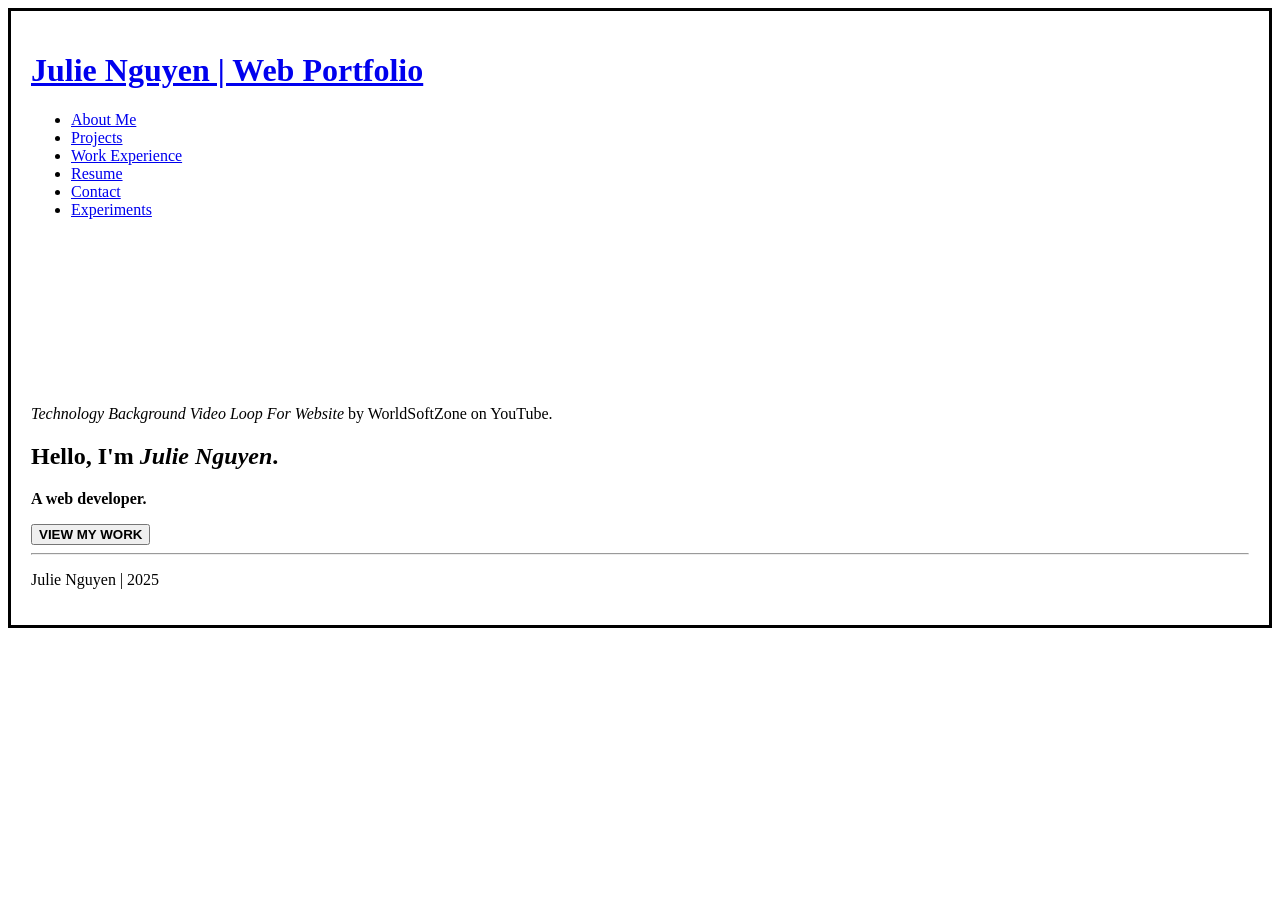
==== index.html @ 26664867 "Completed HTML code for homepage (index.html), about me page (about.html), projects page (projects.h" ====
<!DOCTYPE html>
<html lang="en">
<head>
    <meta charset="UTF-8">
    <meta name="viewport" content="width=device-width, initial-scale=1.0">
    <title>Julie Nguyen | Web Portfolio</title>
    <link rel="stylesheet" href="styles.css">
    <style>
        body {
            border: solid 3px black;
            padding: 20px;
        }
    </style>
</head>
<body>
    <header>
        <h1><a href="index.html">Julie Nguyen | Web Portfolio</a></h1>
        <nav>
            <ul>
                <li><a href="about.html">About Me</a></li>
                <li><a href="projects.html">Projects</a></li>
                <li><a href="workExp.html">Work Experience</a></li>
                <li><a href="resume.html">Resume</a></li>
                <li><a href="contact.html">Contact</a></li>
                <li><a href="experiments.html">Experiments</a></li>
            </ul>
        </nav>
    </header>

    <video autoplay muted loop id="myVideo">
        <source src="./media/Technology Background Video Loop For Website 1080.mp4" type="video/mp4">
        Your browser does not support HTML5 video.
    </video>
    <p><cite>Technology Background Video Loop For Website</cite> by WorldSoftZone on YouTube.</p>

    <hello-world></hello-world>

    <script>
        class HelloWorld extends HTMLElement {
            constructor() {
                super();
                console.log("Hello world!");
            }
        }
        customElements.define("hello-world", HelloWorld);
    </script>
    <noscript>Your browser does not support JavaScript.</noscript>

    <main>
        <section>
            <h2>
                <span>Hello, I'm <em>Julie Nguyen</em>.</span>
            </h2>
            <p>
                <strong>A web developer.</strong>
            </p>
            <button><b>VIEW MY WORK</b></button>
        </section>
    </main>

    <hr>
    
    <footer>
        <p>Julie Nguyen | 2025</p>
    </footer>
</body>
</html>
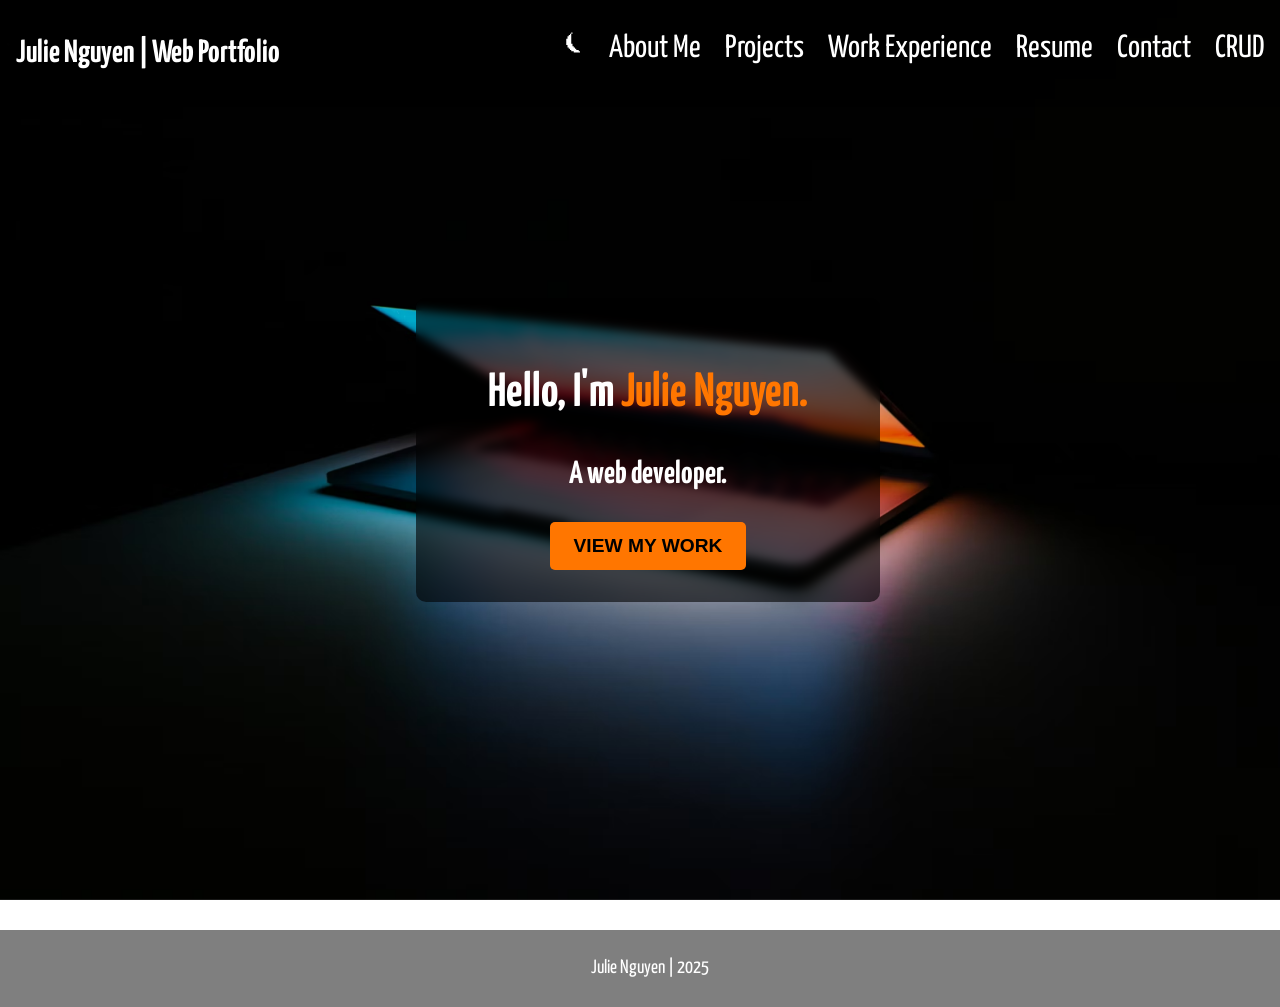
==== commit 022bee4f: "Add files via upload" ====
--- a/index.html
+++ b/index.html
@@ -4,63 +4,44 @@
     <meta charset="UTF-8">
     <meta name="viewport" content="width=device-width, initial-scale=1.0">
     <title>Julie Nguyen | Web Portfolio</title>
+    <link rel="preconnect" href="https://fonts.googleapis.com">
+    <link rel="preconnect" href="https://fonts.gstatic.com" crossorigin>
+    <link href="https://fonts.googleapis.com/css2?family=Yanone+Kaffeesatz:wght@200..700&display=swap" rel="stylesheet">
     <link rel="stylesheet" href="styles.css">
-    <style>
-        body {
-            border: solid 3px black;
-            padding: 20px;
-        }
-    </style>
 </head>
 <body>
+    <script src="script.js"></script>
     <header>
         <h1><a href="index.html">Julie Nguyen | Web Portfolio</a></h1>
+        
         <nav>
             <ul>
+                <li><button id="theme-toggle" aria-label="Toggle Theme">⏾</button></li>
                 <li><a href="about.html">About Me</a></li>
                 <li><a href="projects.html">Projects</a></li>
                 <li><a href="workExp.html">Work Experience</a></li>
                 <li><a href="resume.html">Resume</a></li>
                 <li><a href="contact.html">Contact</a></li>
-                <li><a href="experiments.html">Experiments</a></li>
+                <li><a href="crud.html">CRUD</a></li>
             </ul>
         </nav>
     </header>
 
-    <video autoplay muted loop id="myVideo">
-        <source src="./media/Technology Background Video Loop For Website 1080.mp4" type="video/mp4">
-        Your browser does not support HTML5 video.
-    </video>
-    <p><cite>Technology Background Video Loop For Website</cite> by WorldSoftZone on YouTube.</p>
+    <img id="backgroundImg" src="./media/laptop.avif" alt="laptop photo background" loading="lazy">
 
-    <hello-world></hello-world>
-
-    <script>
-        class HelloWorld extends HTMLElement {
-            constructor() {
-                super();
-                console.log("Hello world!");
-            }
-        }
-        customElements.define("hello-world", HelloWorld);
-    </script>
-    <noscript>Your browser does not support JavaScript.</noscript>
-
-    <main>
-        <section>
+    <main id="homepageMain">
+        <section id="homepageSection">
             <h2>
-                <span>Hello, I'm <em>Julie Nguyen</em>.</span>
+                Hello, I'm <span>Julie Nguyen.</span>
             </h2>
             <p>
                 <strong>A web developer.</strong>
             </p>
-            <button><b>VIEW MY WORK</b></button>
+            <button><a href="projects.html"><b>VIEW MY WORK</b></a></button>
         </section>
     </main>
-
-    <hr>
     
-    <footer>
+    <footer id="homepageFooter">
         <p>Julie Nguyen | 2025</p>
     </footer>
 </body>
--- a/styles.css
+++ b/styles.css
@@ -0,0 +1,1034 @@
+:root {
+    --orange: rgb(255, 165, 0);
+}
+
+@supports (--css: color(display-p3 1 0.5 0)) {
+    :root {
+        --orange: color(display-p3 1 0.5 0);
+    }
+}
+
+@keyframes slideUpFadeIn {
+    0% {
+        opacity: 0;
+        transform: translateY(30px);
+    }
+    100% {
+        opacity: 1;
+        transform: translateY(0);
+    }
+}
+
+body {
+    font-family: "Yanone Kaffeesatz", Arial, sans-serif;
+    font-optical-sizing: auto;
+    color: white;
+    margin-top: 0;
+    overflow-x: hidden;
+    width: 100vw;
+}
+
+header {
+    display: flex;
+    justify-content: space-between;
+    position: absolute;
+    top: 0;
+    left: 0;
+    width: 100%;
+    padding: 1rem;
+    background: rgba(0, 0, 0, 0.5);
+    z-index: 1; 
+}
+
+header li:last-child {
+    padding-right: 8px;
+}
+
+nav > ul {
+    list-style: none;
+    display: flex;
+    justify-content: center;
+}
+
+nav > ul > li {
+    margin-right: 1.5rem;
+    font-size: 200%;
+}
+
+header a {
+    text-decoration: none;
+    color: white;
+    display: inline-block;
+    transition: color 0.3s ease-in-out, transform 0.2s ease-in-out;
+}
+
+header a:hover {
+    color: var(--orange);
+    transform: scale(1.1);
+}
+
+#backgroundImg {
+    position: fixed;
+    top: 0;
+    left: 0;
+    width: 100vw;
+    height: 100vh;
+    object-fit: cover;
+    z-index: -1;
+}
+
+#homepageMain, #aboutpageMain, #workexppageMain, #resumepageMain {
+    position: relative;
+    display: flex;
+    justify-content: center;
+    align-items: center;
+    min-height: 100vh;
+    flex-direction: column;
+    padding-bottom: 10px;
+}
+
+main > section {
+    background: rgba(0, 0, 0, 0.6);
+    padding: 2rem;
+    border-radius: 10px;
+    backdrop-filter: blur(5px);
+}
+
+section#homepageSection {
+    font-size: 200%;
+    text-align: center;
+    width: 400px;
+    animation: slideUpFadeIn 1.2s ease-out forwards;
+    opacity: 0;
+}
+
+h2 > span {
+    color: var(--orange);
+}
+
+button {
+    background: var(--orange);
+    color: white;
+    border: none;
+    padding: 0.8rem 1.5rem;
+    font-size: 1.2rem;
+    border-radius: 5px;
+    cursor: pointer;
+    transition: 0.3s ease;
+}
+
+button:hover {
+    background: color(display-p3 1 0.3 0);
+}
+
+button > a {
+    text-decoration: none;
+    color: black;
+}
+
+footer#homepageFooter {
+    position: relative;
+    margin-left: -8px;
+    margin-bottom: -9px;
+    margin-top: 20px;
+    width: 100%;
+    text-align: center;
+    background: rgba(0, 0, 0, 0.5);
+    padding: 10px;
+    font-size: 120%;
+}
+
+/* About Page */
+
+header#aboutpageHeader {
+    position: relative;
+    margin-left: -8px;
+}
+
+header#aboutpageHeader li:last-child {
+    padding-right: 23px;
+}
+
+section#aboutpageSection {
+    font-size: 120%;
+    text-align: center;
+    width: 80%;
+    max-width: 900px;
+    background: rgba(0, 0, 0, 0.7);
+    padding: 2rem;
+    border-radius: 10px;
+    backdrop-filter: blur(5px);
+    animation: slideUpFadeIn 1.2s ease-out forwards;
+    opacity: 0;
+    display: flex;
+    flex-direction: column;
+    align-items: center;
+}
+
+section#aboutpageSection h2 {
+    font-size: 2rem;
+    color: var(--orange);
+    margin-bottom: 10px;
+    text-decoration: underline;
+}
+
+section#aboutpageSection img {
+    border-radius: 10px;
+    margin: 1rem 0;
+    width: 250px;
+    transition: transform 0.3s ease-in-out;
+}
+
+section#aboutpageSection img:hover {
+    transform: scale(1.05);
+}
+
+#aboutpageIntro {
+    display: flex;
+    align-items: center;
+    gap: 2rem;
+    width: 100%;
+    max-width: 700px;
+}
+
+#aboutpageIntro hgroup {
+    text-align: left;
+    font-size: 200%;
+}
+
+#aboutpageIntro p > span {
+    color: var(--orange);
+}
+
+#aboutpageIntro img:hover {
+    transform: scale(1.05);
+}
+
+section#aboutpageSection article {
+    font-size: 130%;
+    background: rgba(255, 255, 255, 0.1);
+    padding: 1rem;
+    border-radius: 8px;
+    text-align: left;
+    width: 100%;
+    max-width: 700px;
+    margin: 1rem 0;
+    animation: slideUpFadeIn 0.2s ease-out forwards;
+}
+
+section#aboutpageSection h3 {
+    text-decoration: underline;
+    color: var(--orange);
+}
+
+section#aboutpageSection ul {
+    display: grid;
+    grid-template-columns: repeat(auto-fit, minmax(120px, 1fr));
+    gap: 10px;
+    list-style: none;
+    padding: 0;
+    margin: 0;
+}
+
+section#aboutpageSection ul li {
+    background: rgba(255, 255, 255, 0.2);
+    padding: 10px 15px;
+    border-radius: 8px;
+    text-align: center;
+    font-weight: bold;
+    height: 70%;
+    display: flex;
+    justify-content: center;
+    align-items: center;
+}
+
+section#aboutpageSection table {
+    width: 100%;
+    border-collapse: collapse;
+    margin-top: 1rem;
+}
+
+section#aboutpageSection th, td {
+    border: 1px solid white;
+    padding: 8px;
+    text-align: left;
+}
+
+section#aboutpageSection th {
+    text-decoration: underline;
+}
+
+section#aboutpageSection th {
+    background: rgba(255, 255, 255, 0.3);
+}
+
+section#aboutpageSection td {
+    background: rgba(255, 255, 255, 0.2);
+}
+
+footer#aboutpageFooter {
+    position: relative;
+    margin-left: -8px;
+    margin-bottom: -9px;
+    margin-top: 20px;
+    width: 100%;
+    text-align: center;
+    background: rgba(0, 0, 0, 0.5);
+    padding: 10px;
+    font-size: 120%;
+}
+
+/* Projects Page */
+
+header#projectspageHeader {
+    position: relative;
+    margin-left: -8px;
+}
+
+header#projectspageHeader li:last-child {
+    padding-right: 23px;
+}
+
+#projectspageMain {
+    display: flex;
+    gap: 2rem;
+    justify-content: space-between;
+    width: 100%;
+    animation: slideUpFadeIn 1.2s ease-out forwards;
+    opacity: 0;
+}
+
+aside {
+    width: 25%;
+    background: rgba(255, 255, 255, 0.1);
+    padding: 1.5rem;
+    border-radius: 10px;
+    backdrop-filter: blur(10px);
+    position: sticky;
+    top: 20px;
+    display: flex;
+    flex-direction: column;
+    gap: 20px;
+}
+
+aside form {
+    display: flex;
+    flex-direction: column;
+}
+
+datalist {
+    display: none !important;
+}
+
+aside input {
+    display: flex;
+    width: 98%;
+    height: 30px;
+    margin-top: 20px;
+    margin-bottom: 30px;
+}
+
+aside label, dt {
+    font-size: 180%;
+}
+
+aside label {
+    text-decoration: underline;
+    color: var(--orange);
+}
+
+aside dt {
+    padding: 10px;
+}
+
+aside dl dd {
+    display: grid;
+    grid-template-columns: repeat(auto-fit, minmax(120px, 1fr));
+    gap: 10px;
+}
+
+aside dl dd button {
+    padding: 10px;
+}
+
+#projectspageSection {
+    width: 70%;
+    padding: 1rem;
+    background: rgba(0, 0, 0, 0.6);
+    border-radius: 10px;
+    backdrop-filter: blur(5px);
+    overflow-y: auto;
+}
+
+#projects {
+    display: flex;
+    flex-direction: column;
+}
+
+#h2ProjectTitle {
+    font-size: 200%;
+    text-decoration: underline;
+    color: var(--orange);
+}
+
+.projectItem {
+    display: flex;
+    gap: 1rem;
+    margin-bottom: 1rem;
+}
+
+.projectItem img {
+    border-radius: 10px;
+    margin: 1rem 0;
+    width: 180px;
+    transition: transform 0.3s ease-in-out;
+}
+
+.projectItem img:hover {
+    transform: scale(1.1);
+}
+
+.projectItem hgroup {
+    flex-grow: 1;
+    font-size: 180%;
+}
+
+#projects h3 {
+    color: var(--orange);
+}
+
+.projectItem hgroup a {
+    color: white;
+}
+
+.projectItem hgroup a:hover {
+    color: var(--orange);
+    transform: scale(1.1);
+}
+
+dl button {
+    background: var(--orange);
+    color: white;
+    border: none;
+    padding: 0.8rem 1.5rem;
+    font-size: 1.2rem;
+    border-radius: 5px;
+    cursor: pointer;
+    transition: 0.3s ease;
+}
+
+dl button:hover {
+    background: color(display-p3 1 0.3 0);
+}
+
+hr {
+    width: 100%;
+}
+
+#submitBtn {
+    background-color: white;
+    color: black;
+}
+
+footer#projectspageFooter {
+    position: relative;
+    margin-left: -8px;
+    bottom: 0;
+    width: 100%;
+    text-align: center;
+    background: rgba(0, 0, 0, 0.5);
+    padding: 10px;
+    font-size: 120%;
+}
+
+/* Work Exp. Page */
+
+header#workexppageHeader {
+    position: relative;
+    margin-left: -8px;
+}
+
+header#workexppageHeader li:last-child {
+    padding-right: 23px;
+}
+
+section#workexppageSection {
+    font-size: 120%;
+    text-align: left;
+    width: 80%;
+    max-width: 900px;
+    background: rgba(0, 0, 0, 0.7);
+    padding: 2rem;
+    border-radius: 10px;
+    backdrop-filter: blur(5px);
+    animation: slideUpFadeIn 1.2s ease-out forwards;
+    opacity: 0;
+    display: flex;
+    flex-direction: column;
+    align-items: center;
+}
+
+#workexppageSection h2 {
+    font-size: 200%;
+    text-decoration: underline;
+    color: var(--orange);
+}
+
+.workexpItem {
+    font-size: 130%;
+}
+
+#workexppageSection h3 {
+    font-size: 130%;
+    color: var(--orange);
+}
+
+footer#workexppageFooter {
+    position: absolute;
+    margin-left: -8px;
+    width: 100%;
+    text-align: center;
+    background: rgba(0, 0, 0, 0.5);
+    padding: 10px;
+    font-size: 120%;
+}
+
+/* Resume Page */
+
+header#resumepageHeader {
+    position: relative;
+    margin-left: -8px;
+}
+
+header#resumepageHeader li:last-child {
+    padding-right: 23px;
+}
+
+footer#resumepageFooter {
+    position: absolute;
+    margin-left: -8px;
+    width: 100%;
+    text-align: center;
+    background: rgba(0, 0, 0, 0.5);
+    padding: 10px;
+    font-size: 120%;
+}
+
+/* Contact Page */
+
+header#contactpageHeader {
+    position: relative;
+    margin-left: -8px;
+}
+
+header#contactpageHeader li:last-child {
+    padding-right: 23px;
+}
+
+#contactpageMain {
+    display: flex;
+    justify-content: center;
+}
+
+section#contactpageSection {
+    font-size: 120%;
+    text-align: center;
+    width: 80%;
+    max-width: 900px;
+    background: rgba(0, 0, 0, 0.7);
+    padding: 2rem;
+    border-radius: 10px;
+    backdrop-filter: blur(5px);
+    animation: slideUpFadeIn 1.2s ease-out forwards;
+    opacity: 0;
+    display: flex;
+    flex-direction: column;
+    align-items: center;
+}
+
+section#contactpageSection article {
+    font-size: 130%;
+    background: rgba(255, 255, 255, 0.1);
+    padding: 1rem;
+    border-radius: 8px;
+    text-align: left;
+    width: 100%;
+    max-width: 700px;
+    margin: 1rem 0;
+    animation: slideUpFadeIn 0.2s ease-out forwards;
+}
+
+section#contactpageSection img {
+    border-radius: 10px;
+    margin: 1rem 0;
+    width: 250px;
+    transition: transform 0.3s ease-in-out;
+}
+
+section#contactpageSection img:hover {
+    transform: scale(1.05);
+}
+
+#contactpageIntro {
+    display: flex;
+    align-items: center;
+    gap: 2rem;
+    width: 100%;
+    max-width: 700px;
+}
+
+#contactpageIntro hgroup {
+    text-align: left;
+}
+
+#contactpageSection h2 {
+    font-size: 200%;
+    color: var(--orange);
+}
+
+#contactpageSection h3 {
+    font-size: 130%;
+    color: var(--orange);
+}
+
+#contactpageLinks {
+    display: flex;
+    gap: 20px;
+}
+
+fieldset {
+    display: flex;
+    flex-direction: column;
+    gap: 10px;
+}
+
+legend {
+    color: var(--orange);
+}
+
+input, textarea {
+    width: 98%;
+    padding-top: 8px;
+    padding-bottom: 8px;
+    padding-left: 8px;
+    border: 1px solid #ccc;
+    border-radius: 4px;
+    font-size: 14px;
+}
+
+input:user-invalid, textarea:user-invalid {
+    border-color: red;
+    background-color: #ffe6e6;
+    border-width: 3px;
+}
+
+input:valid, textarea:valid {
+    border-color: green;
+    background-color: #e6ffe6;
+    border-width: 3px;
+}
+
+input.flash, textarea.flash {
+    animation: flash 0.3s alternate 2;
+}
+
+@keyframes flash {
+    from { background-color: #ffcccc; }
+    to { background-color: white; }
+}
+
+textarea {
+    resize: vertical;
+    min-height: 15px;
+}
+
+.required {
+    color: var(--orange);
+}
+
+output {
+    font-size: 20px;
+    padding-top: 3px;
+}
+
+.error {
+    color: red;
+    height: 14px;
+    opacity: 1;
+    transition: opacity 1s ease-in-out;
+}
+
+.error.hidden {
+    opacity: 0;
+}
+
+.info {
+    color: gray;
+}
+
+.info.warning {
+    color: orange;
+}
+
+.info.error {
+    color: red;
+}
+
+#requiredMessage {
+    font-size: 20px;
+}
+
+footer#contactpageFooter {
+    position: absolute;
+    margin-left: -8px;
+    width: 100%;
+    text-align: center;
+    background: rgba(0, 0, 0, 0.5);
+    padding: 10px;
+    font-size: 120%;
+}
+
+/* CRUD Page */
+header#crudpageHeader {
+    position: relative;
+    margin-left: -8px;
+}
+
+header#crudpageHeader li:last-child {
+    padding-right: 23px;
+}
+
+#crudpageMain {
+    display: flex;
+    justify-content: center;
+    font-size: 30px;
+    gap: 10px;
+}
+
+#crudForm {
+    display: flex;
+    flex-direction: column;
+    gap: 1rem;
+    margin-bottom: 2rem;
+}
+
+#fieldsetCRUD {
+    padding: 25px;
+}
+
+#crudForm label {
+    font-weight: bold;
+}
+
+#crudForm input,
+#crudForm textarea {
+    padding: 0.5rem;
+    border: 1px solid #ccc;
+    border-radius: 4px;
+}
+
+#crudForm button {
+    padding: 0.5rem 1rem;
+    background: var(--orange);
+    color: white;
+    border: none;
+    border-radius: 4px;
+    cursor: pointer;
+}
+
+#crudForm button:hover {
+    background: color(display-p3 1 0.3 0);
+}
+
+#dataTable {
+    width: 100%;
+    border-collapse: collapse;
+    margin-top: 1rem;
+}
+
+#dataTable th,
+#dataTable td {
+    border: 1px solid #ccc;
+    padding: 0.5rem;
+    text-align: left;
+}
+
+#dataTable th {
+    background: rgba(255, 255, 255, 0.1);
+}
+
+footer#crudpageFooter {
+    position: absolute;
+    margin-left: -8px;
+    width: 100%;
+    text-align: center;
+    background: rgba(0, 0, 0, 0.5);
+    padding: 10px;
+    font-size: 120%;
+}
+
+/* Light Theme */
+
+#theme-toggle {
+    display: none;
+}
+
+.js-enabled #theme-toggle {
+    display: block;
+    background: none;
+    padding: 0;
+    font-size: 20px;
+}
+
+#theme-toggle:hover {
+    transform: scale(1.5);
+}
+
+.light-theme {
+    --bg-color: #ffffff;
+    --text-color: #000000;
+    --accent-color: #00b3ff;
+}
+
+.light-theme #backgroundImg {
+    content: url("./media/laptopLight.jpg");
+}
+
+.light-theme #projectspageSection {
+    background: rgba(255, 255, 255, 0.8);
+    color: var(--text-color);
+}
+
+.light-theme aside {
+    background: rgba(255, 255, 255, 0.8);
+    color: var(--text-color);
+}
+
+.light-theme #submitBtn {
+    background-color: black;
+    color: white;
+}
+
+.light-theme nav a:hover {
+    color: var(--accent-color);
+}
+
+.light-theme #homepageSection {
+    background: rgba(255, 255, 255, 0.8);
+}
+
+.light-theme p, h2, tr, address, h4, label {
+    color: var(--text-color);
+}
+
+.light-theme h2 > span {
+    color: var(--accent-color);
+}
+
+.light-theme button {
+    background-color: var(--accent-color);
+    color: white;
+}
+
+.light-theme ul > li {
+    color: var(--text-color);
+}
+
+.light-theme #aboutpageSection article {
+    background: rgba(201, 201, 201, 0.8);
+}
+
+.light-theme #aboutpageSection h3 {
+    color: var(--accent-color);
+}
+
+.light-theme #aboutpageSection h2 {
+    color: var(--accent-color);
+}
+
+.light-theme #aboutpageSection span {
+    color: var(--accent-color);
+}
+
+.light-theme #aboutpageSection li {
+    background-color: var(--accent-color);
+}
+
+.light-theme button:hover {
+    background-color: #0080ff;
+}
+
+.light-theme #aboutpageSection {
+    background: rgba(255, 255, 255, 0.8);
+}
+
+.light-theme #projects h2 {
+    color: var(--accent-color);
+}
+
+.light-theme #projects h3 {
+    color: var(--accent-color);
+}
+
+.light-theme #projectspageMain label {
+    color: var(--accent-color);
+}
+
+.light-theme .projectItem hgroup a {
+    color: var(--text-color);
+}
+
+.light-theme .projectItem hgroup a:hover {
+    color: var(--accent-color);
+}
+
+.light-theme #h2ProjectTitle {
+    color: var(--accent-color);
+}
+
+.light-theme footer p {
+    color: white;
+}
+
+.light-theme header a:hover {
+    color: var(--accent-color);
+}
+
+.light-theme #workexppageSection {
+    background: rgba(255, 255, 255, 0.8);
+}
+
+.light-theme #workexppageSection h2 {
+    color: var(--accent-color);
+}
+
+.light-theme #workexppageSection h3 {
+    color: var(--accent-color);
+}
+
+.light-theme #resumepageSection {
+    background: rgba(255, 255, 255, 0.8);
+}
+
+.light-theme #contactpageSection {
+    background: rgba(255, 255, 255, 0.8);
+}
+
+.light-theme #contactpageSection article {
+    background: rgba(201, 201, 201, 0.8);
+}
+
+.light-theme #contactpageSection h2 {
+    color: var(--accent-color);
+}
+
+.light-theme legend {
+    color: var(--accent-color);
+}
+
+.light-theme #contactpageSection span {
+    color: var(--accent-color);
+}
+
+/* Phone */
+@media (max-width: 480px) {
+    body {
+        font-size: 2.5dvw;
+    }
+
+    button {
+        font-size: 0.9rem;
+    }
+
+    header {
+        display: flex;
+        flex-direction: column;
+        margin: 0;
+    }
+
+    aside {
+        display: none;
+    }
+
+    iframe {
+        width: 500px;
+        height: 700px;
+    }
+
+    #projectspageSection {
+        width: 100%;
+    }
+
+    .projectItem img {
+        width: 90px;
+    }
+
+    .projectItem hgroup a {
+        background-color: var(--orange);
+        font-size: 20px;
+        padding: 10px;
+    }
+    
+    .projectItem hgroup a:hover {
+        color: black;
+    }
+
+    #projectspageFooter {
+        z-index: -1;
+    }
+}
+
+/* Tablet or Restrictive Laptop */
+@media (min-width: 481px) and (max-width: 1024px)  {
+    body {
+        font-size: 2dvw;
+    }
+    
+    button {
+        font-size: 0.9rem;
+    }
+
+    header {
+        display: flex;
+        flex-direction: column;
+        margin: 0;
+    }
+    
+    aside {
+        display: none;
+    }
+
+    iframe {
+        width: 600px;
+        height: 800px;
+    }
+
+    #projectspageSection {
+        width: 100%;
+    }
+
+    .projectItem img {
+        width: 120px;
+    }
+
+    .projectItem hgroup a {
+        background-color: var(--orange);
+        font-size: 20px;
+        padding: 10px;
+    }
+    
+    .projectItem hgroup a:hover {
+        color: black;
+    }
+
+    #projectspageFooter {
+        z-index: -1;
+    }
+}
+
+/* Desktop */
+@media (min-width: 1025px) {
+    body {
+        font-size: 100%;
+    }
+}
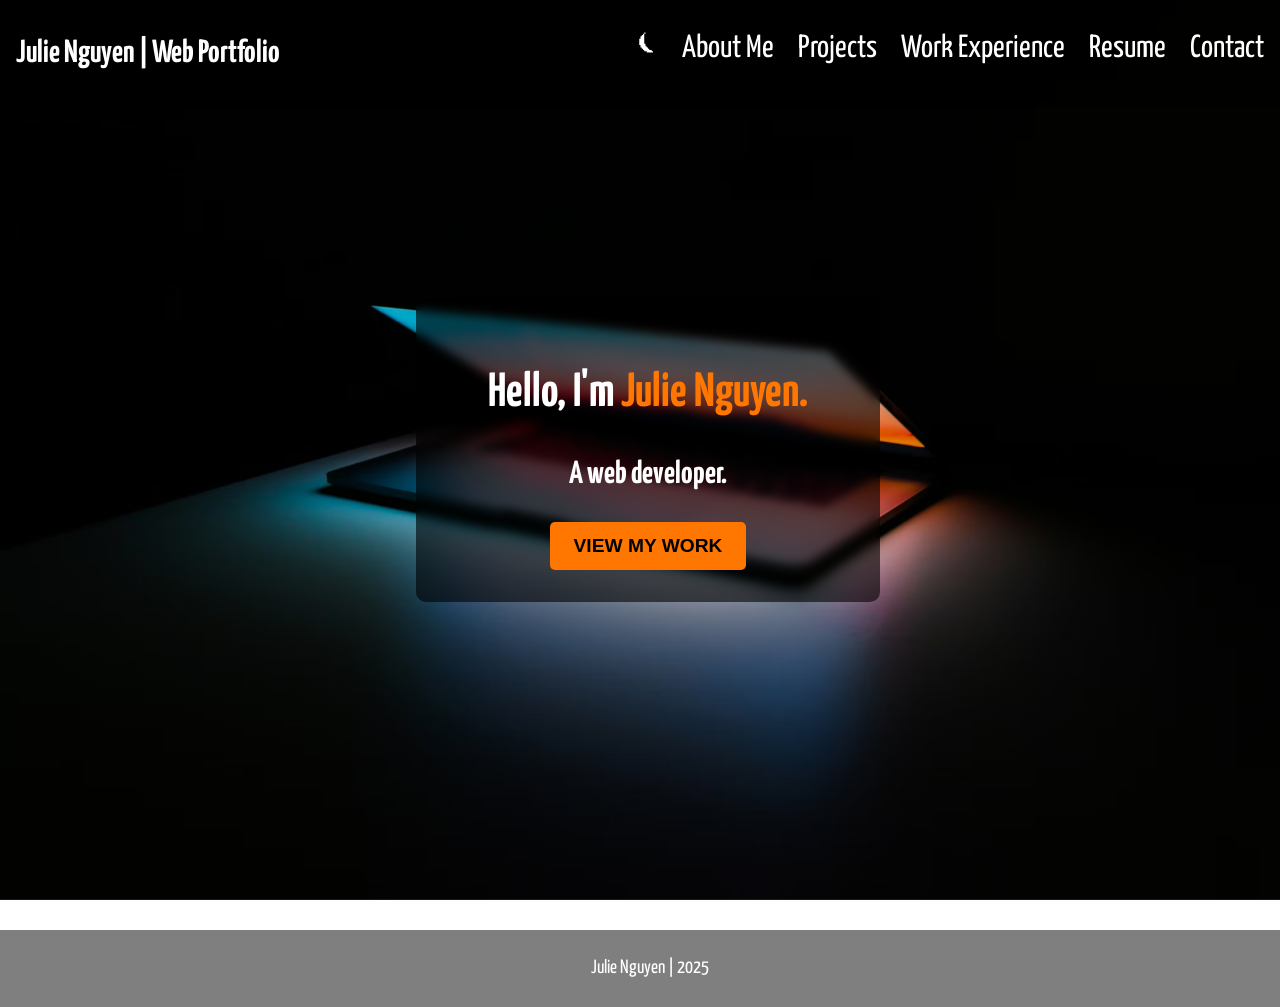
==== commit 79189271: "Removed unused files" ====
--- a/index.html
+++ b/index.html
@@ -22,7 +22,6 @@
                 <li><a href="workExp.html">Work Experience</a></li>
                 <li><a href="resume.html">Resume</a></li>
                 <li><a href="contact.html">Contact</a></li>
-                <li><a href="crud.html">CRUD</a></li>
             </ul>
         </nav>
     </header>
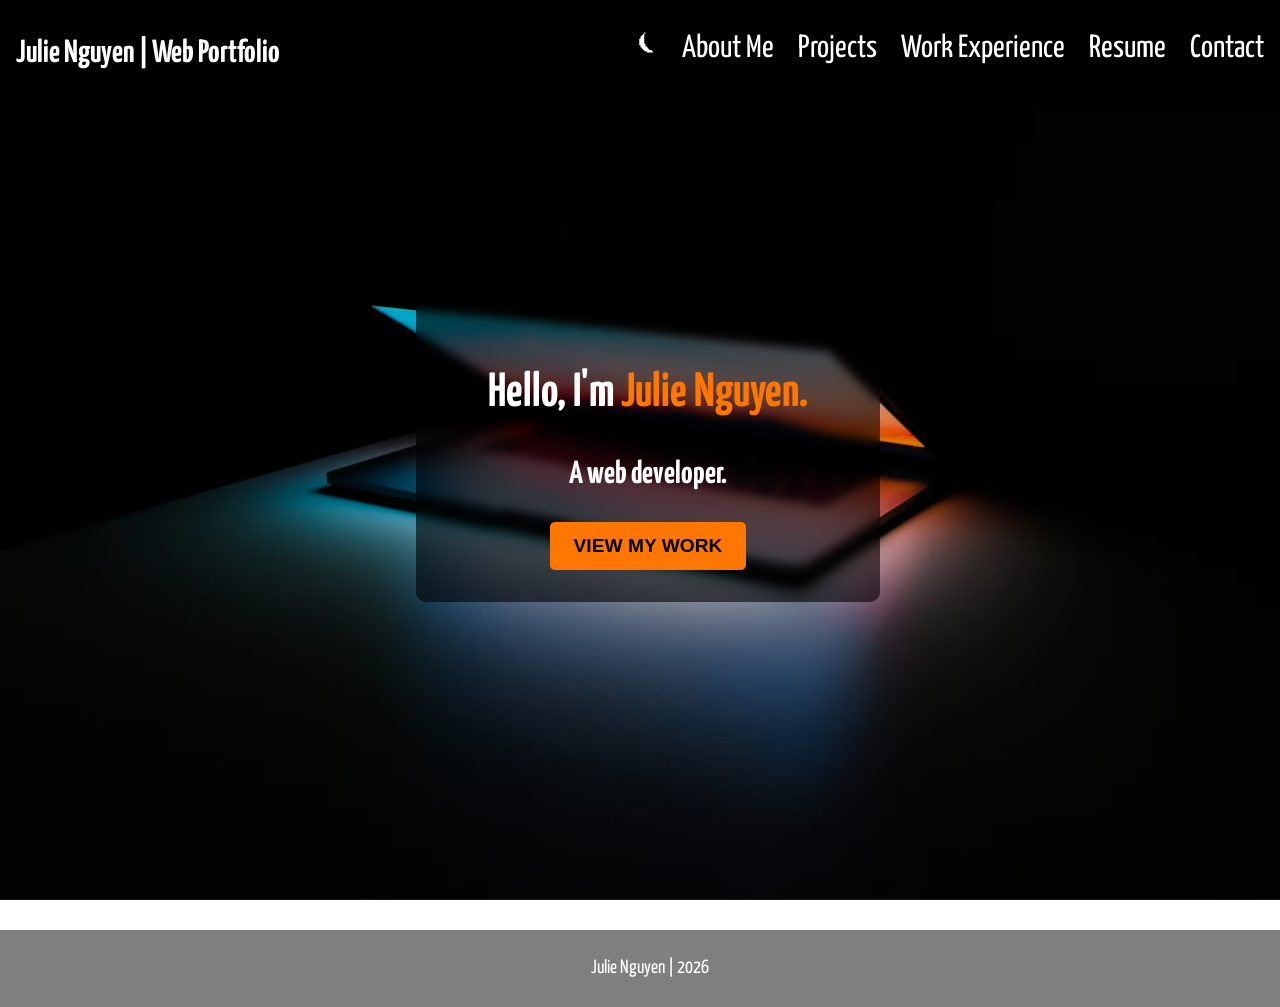
==== commit 69d8f9f8: "Updated year to automatically update with the current year" ====
--- a/index.html
+++ b/index.html
@@ -41,7 +41,7 @@
     </main>
     
     <footer id="homepageFooter">
-        <p>Julie Nguyen | 2025</p>
+        <p>Julie Nguyen | <script>document.write(new Date().getFullYear())</script></p>
     </footer>
 </body>
 </html>
--- a/styles.css
+++ b/styles.css
@@ -351,6 +351,12 @@
     padding: 10px;
 }
 
+.tech-filter.active {
+   background: color(display-p3 1 0.3 0);
+    color: white;
+    border-color: var(--orange);
+}
+
 #projectspageSection {
     width: 70%;
     padding: 1rem;
